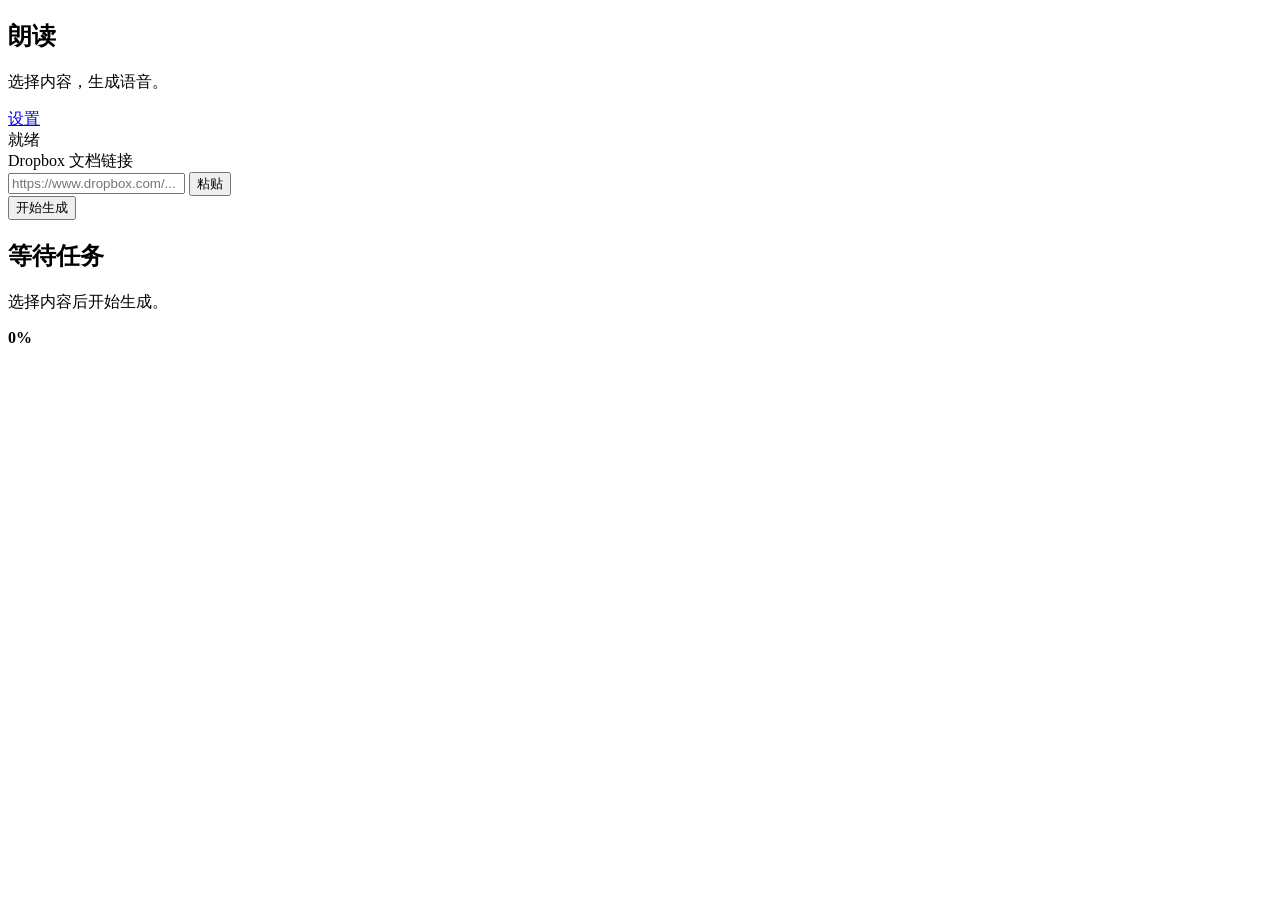
==== frontend/index.html @ 98bca225 "Use Dropbox link as the only input" ====
<!doctype html>
<html lang="zh-CN">
  <head>
    <meta charset="utf-8" />
    <meta name="viewport" content="width=device-width, initial-scale=1" />
    <title>朗读网页版</title>
    <link rel="stylesheet" href="/styles.css" />
  </head>
  <body>
    <main class="shell">
      <section class="workspace">
        <header class="topbar">
          <div>
            <h1>朗读</h1>
            <p>选择内容，生成语音。</p>
          </div>
          <div class="top-actions">
            <a class="ghost-link" href="/settings.html">设置</a>
            <div class="status-pill" id="serverState">就绪</div>
          </div>
        </header>

        <section class="source-panel">
          <form id="jobForm">
            <input type="hidden" name="mode" id="mode" value="url" />
            <input type="hidden" name="title" id="title" />
            <input type="hidden" name="voice" id="voice" />
            <input type="hidden" name="rate" id="rate" />
            <input type="hidden" name="pause_ms" id="pause_ms" />
            <input type="hidden" name="max_chars" id="max_chars" />

            <div class="field">
              <label for="url">Dropbox 文档链接</label>
              <div class="input-row">
                <input id="url" name="url" type="url" placeholder="https://www.dropbox.com/..." autocomplete="off" />
                <button class="secondary" id="pasteButton" type="button">粘贴</button>
              </div>
            </div>

            <button class="primary" type="submit">开始生成</button>
          </form>
        </section>

        <section class="progress-panel">
          <div class="progress-head">
            <div>
              <h2 id="jobTitle">等待任务</h2>
              <p id="jobMessage">选择内容后开始生成。</p>
            </div>
            <strong id="progressText">0%</strong>
          </div>
          <div class="bar"><span id="progressBar"></span></div>
          <div class="results" id="results"></div>
        </section>
      </section>
    </main>
    <script src="/config.js"></script>
    <script src="/app.js"></script>
  </body>
</html>
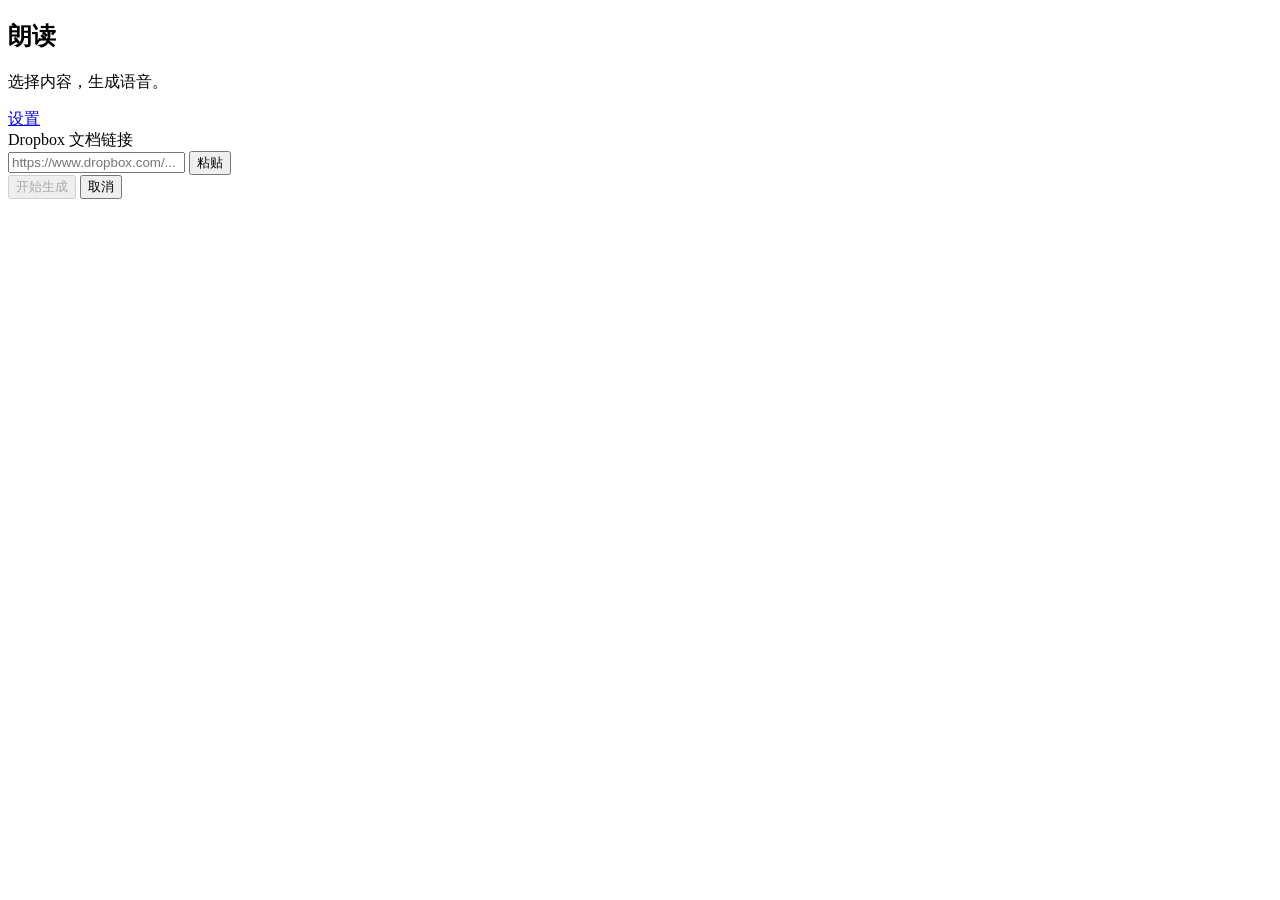
==== commit f94ba67d: "Streamline generation controls" ====
--- a/frontend/index.html
+++ b/frontend/index.html
@@ -16,7 +16,6 @@
           </div>
           <div class="top-actions">
             <a class="ghost-link" href="/settings.html">设置</a>
-            <div class="status-pill" id="serverState">就绪</div>
           </div>
         </header>
 
@@ -37,21 +36,13 @@
               </div>
             </div>
 
-            <button class="primary" type="submit">开始生成</button>
+            <button class="primary" id="submitButton" type="submit" disabled>开始生成</button>
+            <button class="secondary cancel-button hidden" id="cancelButton" type="button">取消</button>
           </form>
         </section>
 
-        <section class="progress-panel">
-          <div class="progress-head">
-            <div>
-              <h2 id="jobTitle">等待任务</h2>
-              <p id="jobMessage">选择内容后开始生成。</p>
-            </div>
-            <strong id="progressText">0%</strong>
-          </div>
-          <div class="bar"><span id="progressBar"></span></div>
-          <div class="results" id="results"></div>
-        </section>
+        <p class="message" id="jobMessage"></p>
+        <section class="results" id="results"></section>
       </section>
     </main>
     <script src="/config.js"></script>
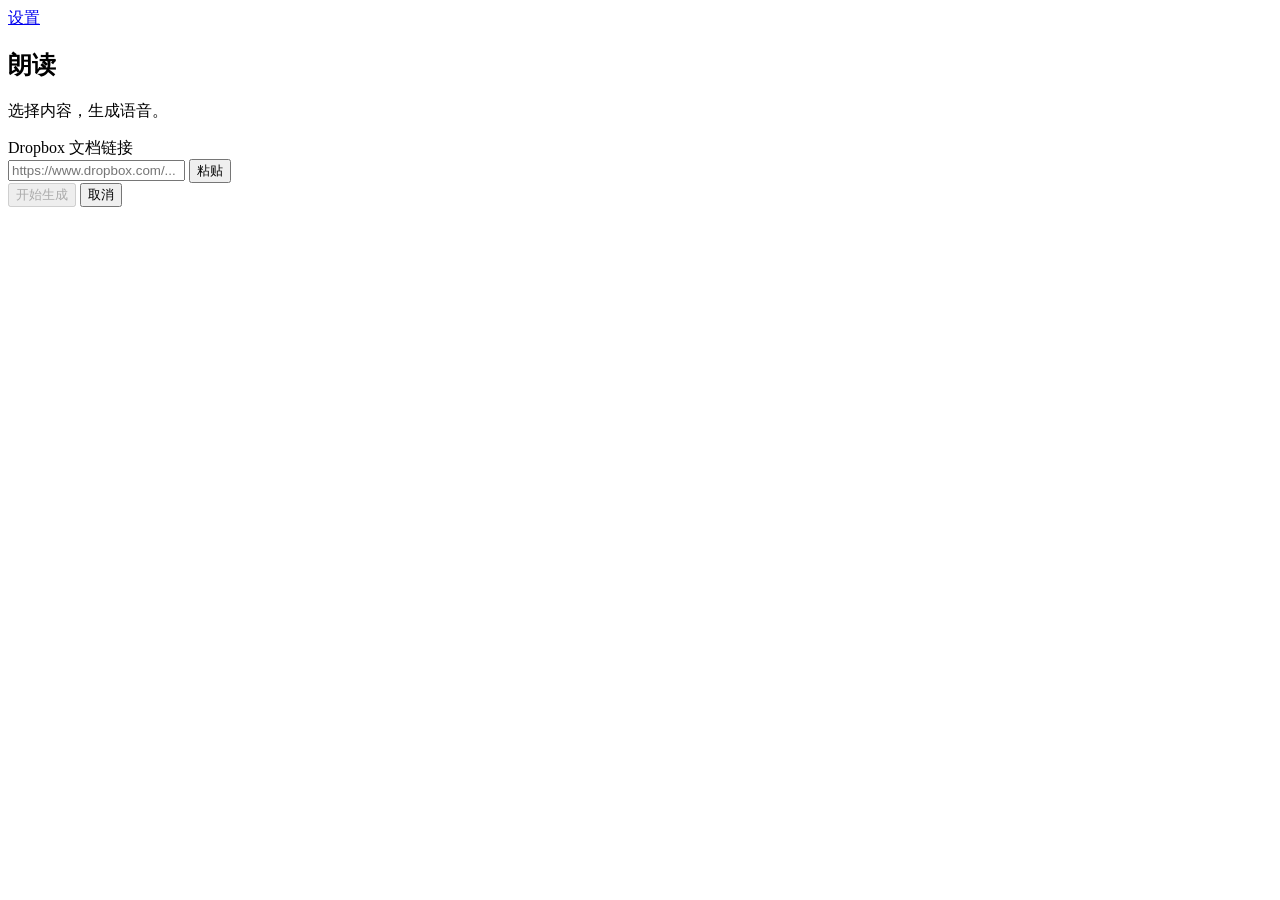
==== commit 0eddc79c: "Move settings to corner and hide text downloads" ====
--- a/frontend/index.html
+++ b/frontend/index.html
@@ -7,15 +7,13 @@
     <link rel="stylesheet" href="/styles.css" />
   </head>
   <body>
+    <a class="settings-corner" href="/settings.html">设置</a>
     <main class="shell">
       <section class="workspace">
         <header class="topbar">
           <div>
             <h1>朗读</h1>
             <p>选择内容，生成语音。</p>
-          </div>
-          <div class="top-actions">
-            <a class="ghost-link" href="/settings.html">设置</a>
           </div>
         </header>
 
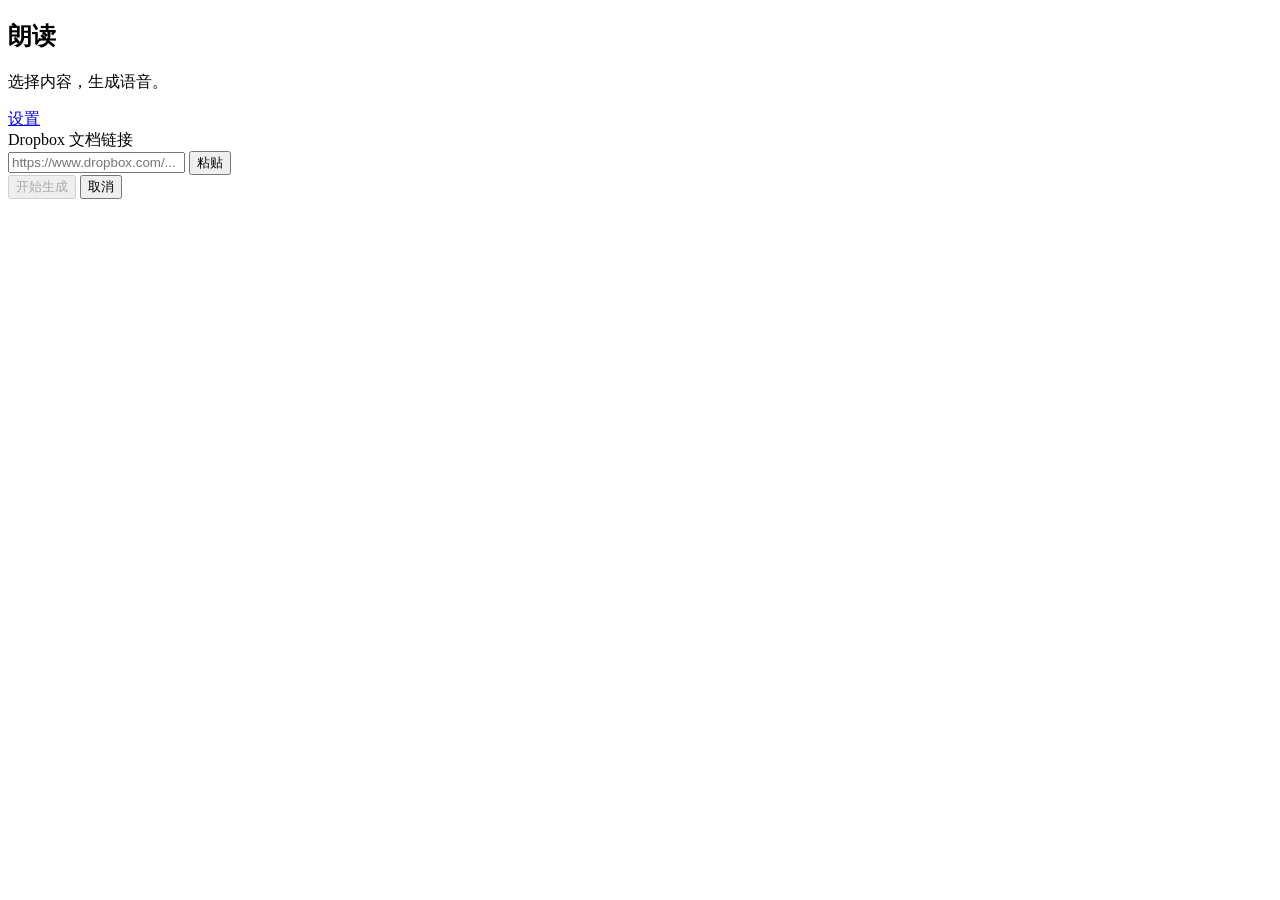
==== commit 4c13d2ab: "Place settings inside header" ====
--- a/frontend/index.html
+++ b/frontend/index.html
@@ -7,7 +7,6 @@
     <link rel="stylesheet" href="/styles.css" />
   </head>
   <body>
-    <a class="settings-corner" href="/settings.html">设置</a>
     <main class="shell">
       <section class="workspace">
         <header class="topbar">
@@ -15,6 +14,7 @@
             <h1>朗读</h1>
             <p>选择内容，生成语音。</p>
           </div>
+          <a class="settings-corner" href="/settings.html">设置</a>
         </header>
 
         <section class="source-panel">
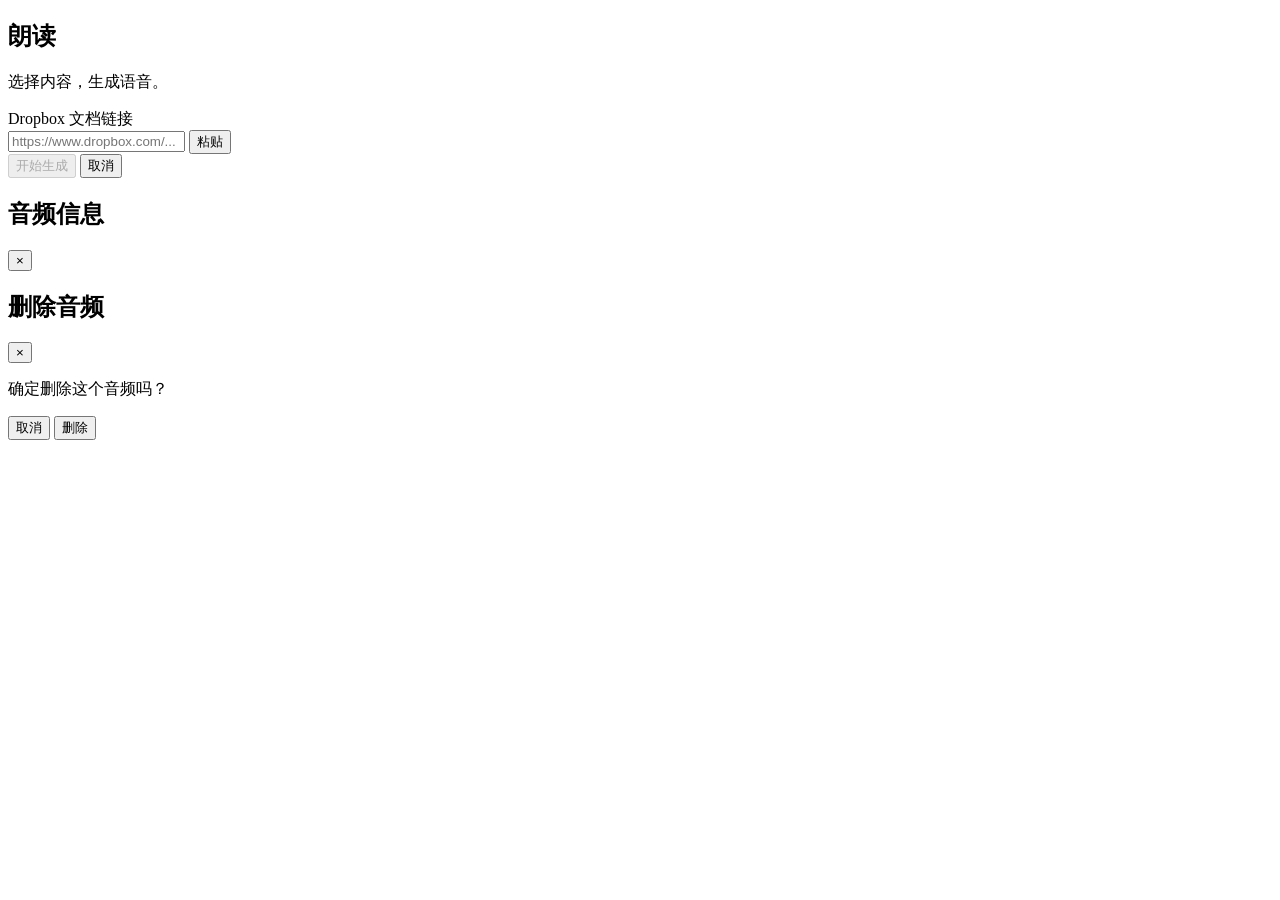
==== commit 3a0c6f40: "Improve audio library controls" ====
--- a/frontend/index.html
+++ b/frontend/index.html
@@ -14,7 +14,7 @@
             <h1>朗读</h1>
             <p>选择内容，生成语音。</p>
           </div>
-          <a class="settings-corner" href="/settings.html">设置</a>
+          <a class="settings-corner" href="/settings.html" aria-label="设置" title="设置"></a>
         </header>
 
         <section class="source-panel">
@@ -43,6 +43,31 @@
         <section class="results" id="results"></section>
       </section>
     </main>
+    <div class="modal hidden" id="infoModal" role="dialog" aria-modal="true" aria-labelledby="infoTitle">
+      <div class="modal-card">
+        <div class="modal-head">
+          <h2 id="infoTitle">音频信息</h2>
+          <button class="icon-button modal-close" id="infoClose" type="button" aria-label="关闭" title="关闭">×</button>
+        </div>
+        <dl class="info-grid" id="infoGrid"></dl>
+      </div>
+    </div>
+    <div class="modal hidden" id="deleteModal" role="dialog" aria-modal="true" aria-labelledby="deleteTitle">
+      <div class="modal-card">
+        <div class="modal-head">
+          <h2 id="deleteTitle">删除音频</h2>
+          <button class="icon-button modal-close" id="deleteClose" type="button" aria-label="关闭" title="关闭">×</button>
+        </div>
+        <div class="modal-body">
+          <p>确定删除这个音频吗？</p>
+          <p class="delete-file-name" id="deleteFileName"></p>
+        </div>
+        <div class="modal-actions">
+          <button class="secondary modal-action" id="deleteCancel" type="button">取消</button>
+          <button class="danger-action modal-action" id="deleteConfirm" type="button">删除</button>
+        </div>
+      </div>
+    </div>
     <script src="/config.js"></script>
     <script src="/app.js"></script>
   </body>
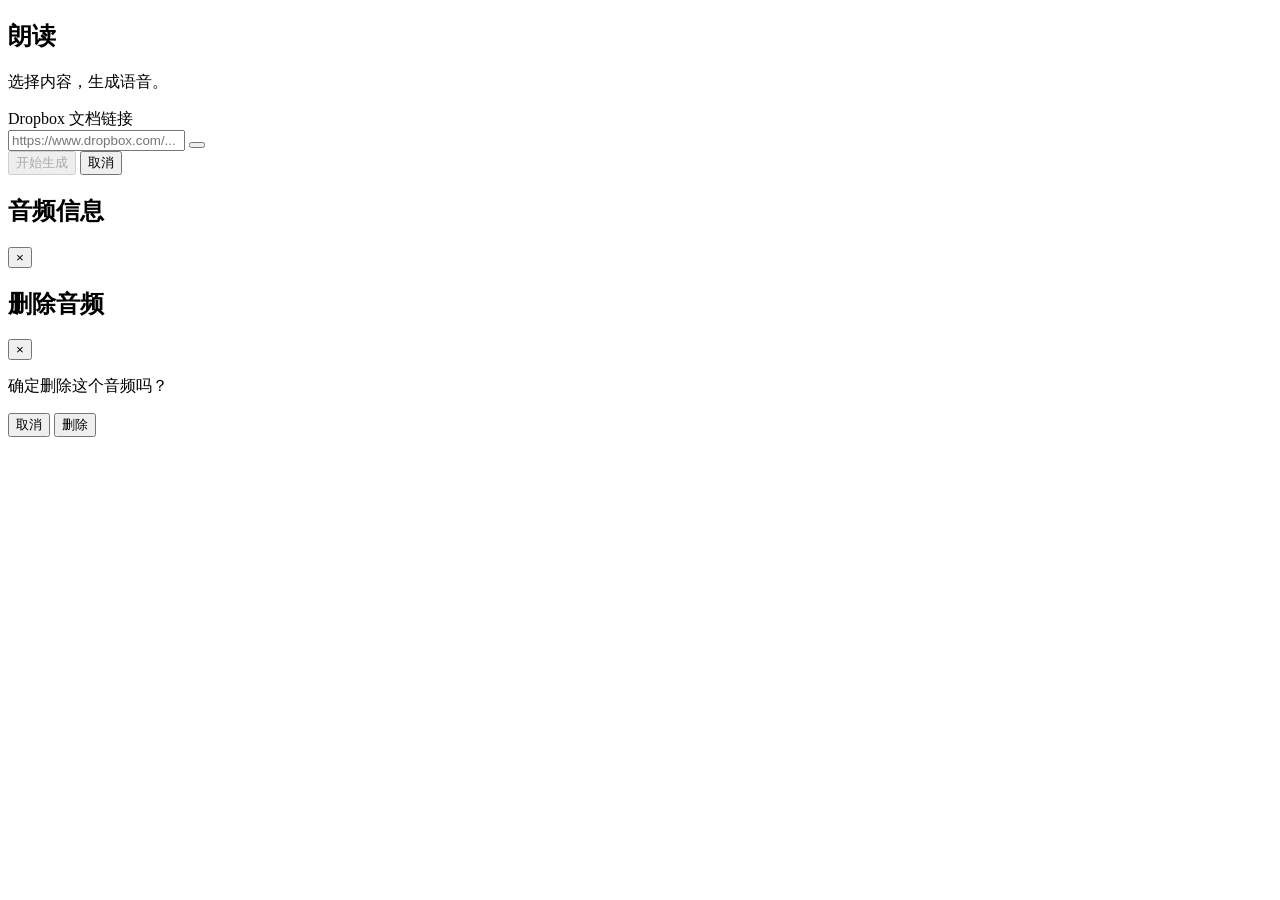
==== commit 1eecbceb: "Refine input and generation UI" ====
--- a/frontend/index.html
+++ b/frontend/index.html
@@ -29,8 +29,10 @@
             <div class="field">
               <label for="url">Dropbox 文档链接</label>
               <div class="input-row">
-                <input id="url" name="url" type="url" placeholder="https://www.dropbox.com/..." autocomplete="off" />
-                <button class="secondary" id="pasteButton" type="button">粘贴</button>
+                <div class="url-input-wrap">
+                  <input id="url" name="url" type="url" placeholder="https://www.dropbox.com/..." autocomplete="off" />
+                  <button class="input-clear hidden" id="clearUrlButton" type="button" aria-label="清空链接" title="清空"></button>
+                </div>
               </div>
             </div>
 
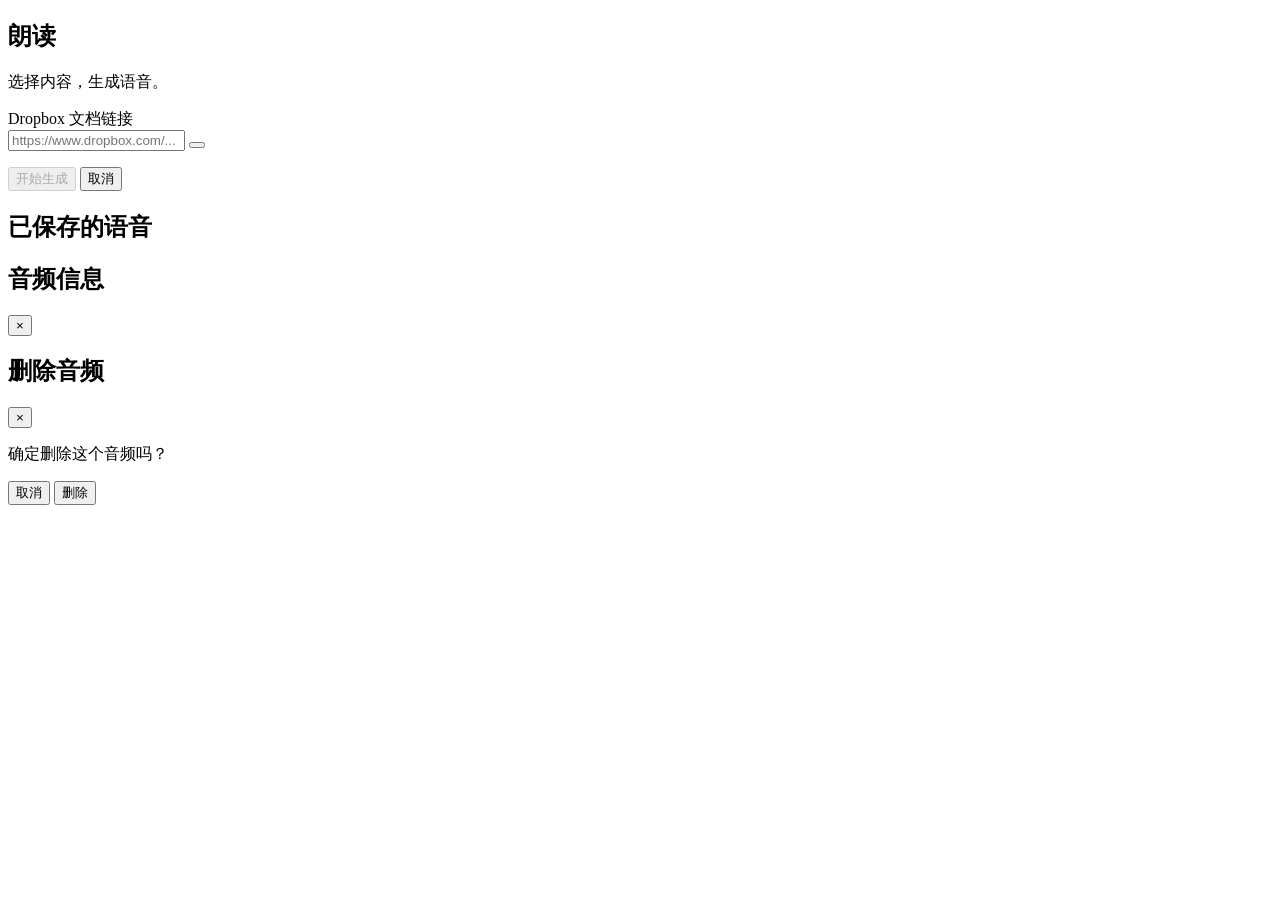
==== commit 811e9118: "Improve audio list UX" ====
--- a/frontend/index.html
+++ b/frontend/index.html
@@ -24,15 +24,15 @@
             <input type="hidden" name="voice" id="voice" />
             <input type="hidden" name="rate" id="rate" />
             <input type="hidden" name="pause_ms" id="pause_ms" />
-            <input type="hidden" name="max_chars" id="max_chars" />
 
             <div class="field">
               <label for="url">Dropbox 文档链接</label>
               <div class="input-row">
                 <div class="url-input-wrap">
-                  <input id="url" name="url" type="url" placeholder="https://www.dropbox.com/..." autocomplete="off" />
+                  <input id="url" name="url" type="url" placeholder="https://www.dropbox.com/..." autocomplete="off" aria-describedby="urlHint" />
                   <button class="input-clear hidden" id="clearUrlButton" type="button" aria-label="清空链接" title="清空"></button>
                 </div>
+                <p class="field-hint hidden" id="urlHint"></p>
               </div>
             </div>
 
@@ -42,6 +42,9 @@
         </section>
 
         <p class="message" id="jobMessage"></p>
+        <div class="results-head">
+          <h2>已保存的语音</h2>
+        </div>
         <section class="results" id="results"></section>
       </section>
     </main>
